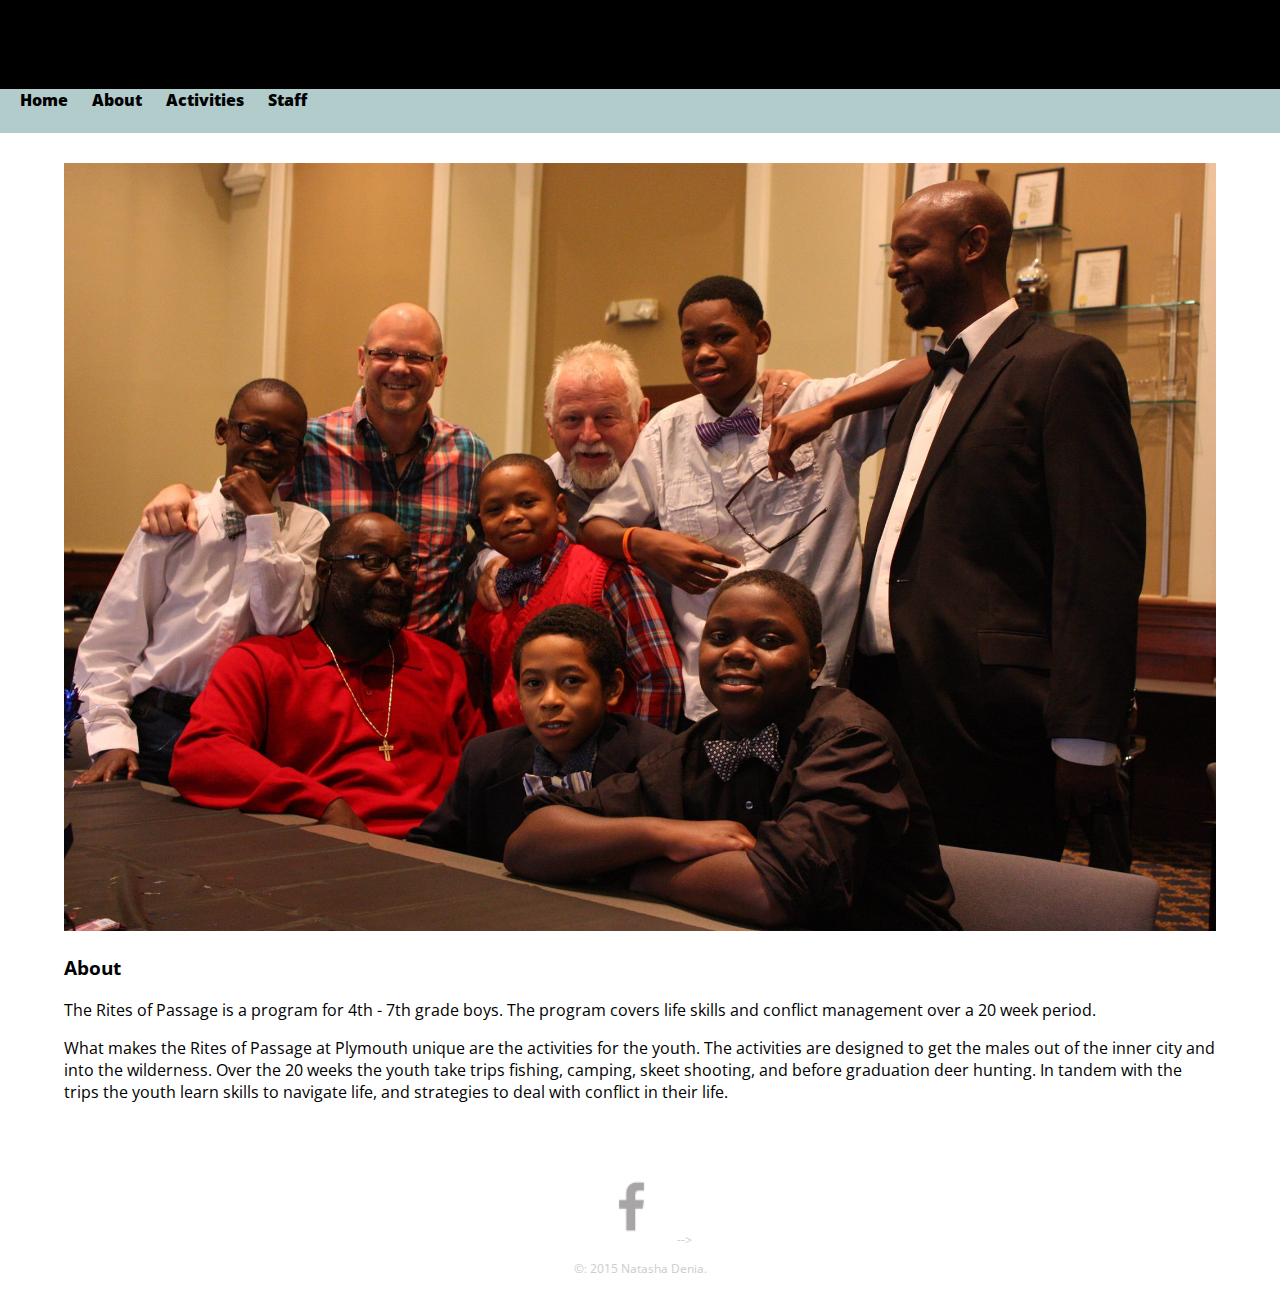
==== about.html @ e7f6687b "changed text color" ====
<!DOCTYPE html>
<html>
  <head>
    <meta charset="utf-8">
    <title>Rites of Passage | Non-Profit Organization</title>
    <link rel="stylesheet" href="css/normalize.css">
    <link href='https://fonts.googleapis.com/css?family=Changa+One|Open+Sans:400italic,700italic,400,700,800' rel='stylesheet' type='text/css'>
    <link rel="stylesheet" href="css/main.css">
  </head>
  <body>
    <header>
      <a href="index.html" id="logo">
        <h1>Rites of Passage</h1>
        <h2>Non-Profit Organization</h2>
      </a>
      <nav>
        <ul>
          <li><a href="index.html">Home</a></li>
          <li><a href="about.html class="selected">About</a></li>
          <li><a href="#">Activities</a></li>
          <li><a href="#">Staff<a/></li>
        </ul>
      </nav>
    </header>
    <div id="wrapper">
      <section>
        <img src="img/Mentors and Mentees.jpg" alt="Photograph of 2014 graduates" class="profile-photo">
        <h3>About</h3>
        <p>The Rites of Passage is a program for 4th - 7th grade boys. The program covers life skills and conflict management over a 20 week period.</p>
        <p>What makes the Rites of Passage at Plymouth unique are the activities for the youth. The activities are designed to get the males out of the inner city and into the wilderness. Over the 20 weeks the youth take trips fishing, camping, skeet shooting, and before graduation deer hunting. In tandem with the trips the youth learn skills to navigate life, and strategies to deal with conflict in their life.</p>
<!-- Text in <p> on About page is white and not visible on white background  -->
      </section>
      <footer>
        <a href="http://facebook.com/pages/Rites-Of-Pages"><img src="img/facebook.png" alt="Facebook Logo" class="social-icon"></a> -->
        <p>&copy: 2015 Natasha Denia.</p>
      </footer>
    </div>
    </body>
</html>
---- css/main.css ----
/*********************
 GENERAL MOBILE DESIGN
**********************/

body {
  font-family: 'Open Sans', sans-serif;
}

#wrapper {
    max-width: 940px
    margin: 0 auto;
    padding: 0 5%;
}

a {
    text-decoration: none;
}

img {
  max-width: 100%; /*stays width of parent container*/
}

/*********************
 HEADING
**********************/
header {
  float: left;
  margin: 0 0 30px 0;
  padding: 5px 0  0; /*TRBL*/
  width: 100%;
}

#glogo {
 text-align: center;
 margin: 0;
}

h1 {
  font-family: 'Changa One', sans-serif;
  margin: 15px 0;
  font-size: 1.75em;
  font-weight: normal;
  line-height: 0.8em;
}

h2 {
  font-size: 0.75em;
  margin: -5px 0 0; /*T L B*/
  font-weight: normal;
}


/*********************
 NAVIGATION
**********************/

nav {
  text-align: center
  padding: 10px 0;
  margin: 20px 0 0;
}

nav ul {
  list-style: none;
  margin: 0 10px;
  padding: 0;
}

nav li {
  display: inline-block;
}

nav a {
  font-weight: 800;
  padding: 15px 10px;
}

/*********************
 FOOTER
**********************/


footer {
  font-size:  0.75em;
  text-align: center;
  clear; both;
  padding-top: 50px;
  color: #ccc
}

.social-icon {
  width: 75px;
  height: 75px;
  margin: 0 5px;
}


/*********************
 PAGE PORTFOLIO
**********************/


#gallery {
  margin: 0;
  padding: 0;
  list-style: none; /*removes bullets*/
}

#gallery li {
  float: left;
  width: 45%;
  margin: 2.5%;
  background-color: #f5f5f5;
  color: #000;
}

#gallery li a p {
  margin: 0;
  padding: 5%;
  font-size:0.75em;
  color: #bdc3c7
}


/*********************
 COLORS
**********************/


body {
  background-color: #fff; /* site body */
  color: #999;
}

header {
  background: #000; /* header bar color black*/
  border-color: #000;
}

nav {
  background: #b2cccc; /* navigation bar */
}

h1, h2, h3 {    /*logo text*/
  color: black;
}

a {
  color: #000; /*header text color*/
}

nav a, nav a:visited {   /*navigation text color*/
  color: #000;
}

nav a.selected, nav a:hover {  /*to indicate when a user is on a page*/
  color: #c00;
}
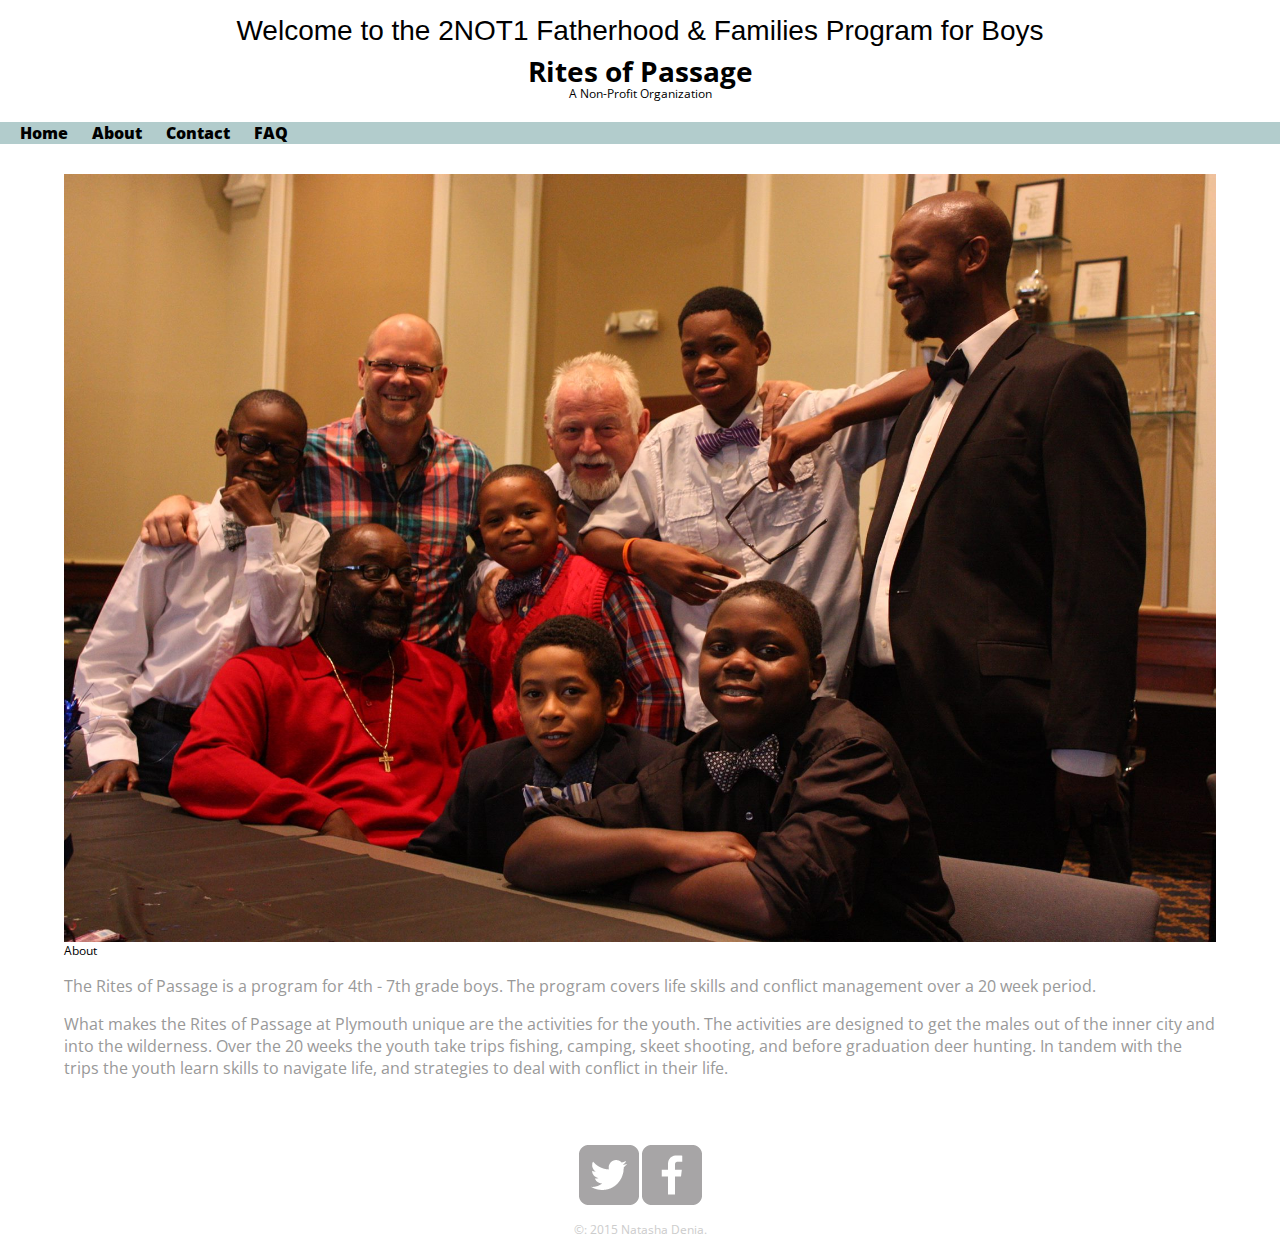
==== commit e4162974: "Added FAQ page and alert" ====
--- a/about.html
+++ b/about.html
@@ -6,19 +6,23 @@
     <link rel="stylesheet" href="css/normalize.css">
     <link href='https://fonts.googleapis.com/css?family=Changa+One|Open+Sans:400italic,700italic,400,700,800' rel='stylesheet' type='text/css'>
     <link rel="stylesheet" href="css/main.css">
+    <link rel="stylesheet" href="css/responsive.css">
+    <meta name="viewport" content="width=device-width, intial-scale=1.0">
   </head>
   <body>
     <header>
       <a href="index.html" id="logo">
-        <h1>Rites of Passage</h1>
-        <h2>Non-Profit Organization</h2>
+        <h1>Welcome to the 2NOT1 Fatherhood & Families Program for Boys</h1>
+        <h2>Rites of Passage</h1>
+        <h3>A Non-Profit Organization</h2>
       </a>
       <nav>
         <ul>
           <li><a href="index.html">Home</a></li>
           <li><a href="about.html class="selected">About</a></li>
-          <li><a href="#">Activities</a></li>
-          <li><a href="#">Staff<a/></li>
+          <li><a href="contact.html">Contact</a></li>
+          <li><a href="faq.html">FAQ</a></li>
+
         </ul>
       </nav>
     </header>
@@ -28,10 +32,10 @@
         <h3>About</h3>
         <p>The Rites of Passage is a program for 4th - 7th grade boys. The program covers life skills and conflict management over a 20 week period.</p>
         <p>What makes the Rites of Passage at Plymouth unique are the activities for the youth. The activities are designed to get the males out of the inner city and into the wilderness. Over the 20 weeks the youth take trips fishing, camping, skeet shooting, and before graduation deer hunting. In tandem with the trips the youth learn skills to navigate life, and strategies to deal with conflict in their life.</p>
-<!-- Text in <p> on About page is white and not visible on white background  -->
       </section>
       <footer>
-        <a href="http://facebook.com/pages/Rites-Of-Pages"><img src="img/facebook.png" alt="Facebook Logo" class="social-icon"></a> -->
+        <a href="http://twitter.com/2NOT1"><img src="img/twitter-wrap.png" alt="Twitter Logo"></a>
+        <a href="http://facebook.com/Rites-Of-Passage-568618549942580/timeline/"><img src="img/facebook-wrap.png" alt="Facebook Logo"></a>
         <p>&copy: 2015 Natasha Denia.</p>
       </footer>
     </div>
--- a/css/main.css
+++ b/css/main.css
@@ -24,19 +24,19 @@
  HEADING
 **********************/
 header {
-  float: left;
+  float: center;
   margin: 0 0 30px 0;
   padding: 5px 0  0; /*TRBL*/
   width: 100%;
 }
 
-#glogo {
+#logo {
  text-align: center;
  margin: 0;
 }
 
 h1 {
-  font-family: 'Changa One', sans-serif;
+  font-family: sans-serif;
   margin: 15px 0;
   font-size: 1.75em;
   font-weight: normal;
@@ -44,7 +44,14 @@
 }
 
 h2 {
-  font-size: 0.75em;
+  font-family: 'Changa One' sans-serif;
+  font-size: 1.75em;
+  margin: -5px 0 0; /*T L B*/
+  font-weight: bold;
+}
+
+h3 {
+  font-size: .75em;
   margin: -5px 0 0; /*T L B*/
   font-weight: normal;
 }
@@ -83,14 +90,14 @@
 footer {
   font-size:  0.75em;
   text-align: center;
-  clear; both;
+  clear: both;
   padding-top: 50px;
   color: #ccc
 }
 
 .social-icon {
-  width: 75px;
-  height: 75px;
+  width: 25px;
+  height: 25px;
   margin: 0 5px;
 }
 
@@ -111,15 +118,49 @@
   width: 45%;
   margin: 2.5%;
   background-color: #f5f5f5;
-  color: #000;
+  color: black; /*text under pics on home page*/
 }
 
 #gallery li a p {
   margin: 0;
   padding: 5%;
   font-size:0.75em;
-  color: #bdc3c7
+  color: black;
 }
+
+
+/*********************
+ PAGE: CONTACT
+**********************/
+
+.contact-info {
+  list-style: none;
+  padding: 0;
+  margin: 0
+  font-size: 0.9em;
+}
+
+.contact-info a {
+  display: block;
+  min-height: 20px;
+  background-repeat: no-repeat;
+  background-size: 20px 20px;
+  padding: 0 0 0 30px; /* TRBL*/
+  margin: 0 0 10px;
+}
+
+.contact-info li.phone a {
+  background-image: url('../img/phone.png');
+}
+
+.contact-info li.mail a {
+  background-image: url('../img/mail.png');
+}
+
+.contact-info li.twitter a {
+  background-image: url('../img/twitter.png');
+}
+   /*..guides path from current file main.css to img file ?.png*/
 
 
 /*********************
@@ -133,15 +174,15 @@
 }
 
 header {
-  background: #000; /* header bar color black*/
-  border-color: #000;
+  background: white; /* header bar color */
+  border-color: white;
 }
 
 nav {
   background: #b2cccc; /* navigation bar */
 }
 
-h1, h2, h3 {    /*logo text*/
+h1, h2, h3 {
   color: black;
 }
 
--- a/css/responsive.css
+++ b/css/responsive.css
@@ -0,0 +1,24 @@
+@media screen and (min-width: 480px) {
+  /*********************
+   Two column layout
+  **********************/
+  #primary {
+    width: 50%;
+    float: left;
+  }
+
+  #secondary {
+    width: 40%;
+    float: right;
+  }
+
+  /*.about-photo { NOT WORKING
+    float: left;
+    margin: 0 5% 80px 0;*/
+  }
+}
+
+@media screen and (min-width: 660px) {
+
+
+}
